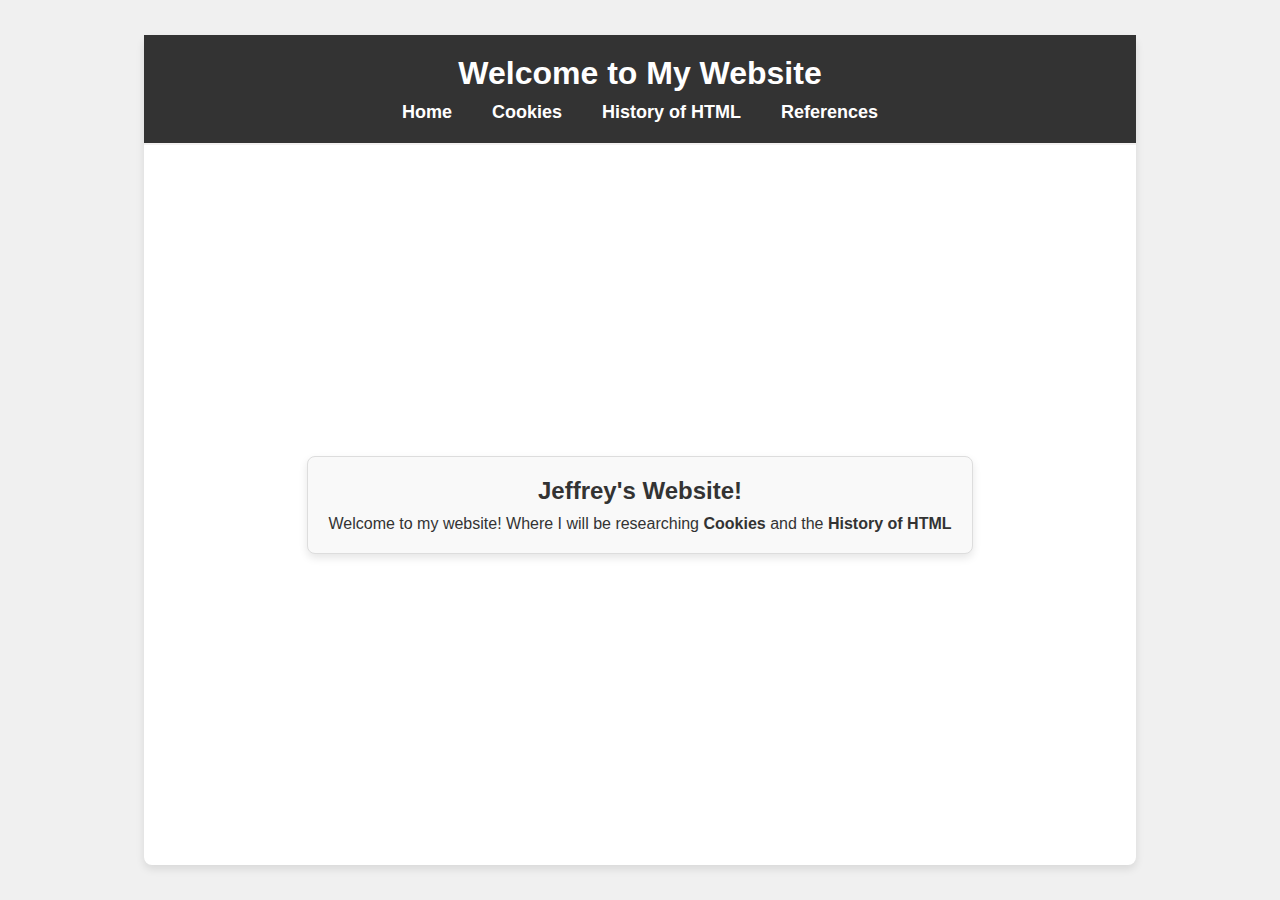
==== Jeffrey website/index.html @ 1dfe27ba "Add files via upload" ====
<!DOCTYPE html>
<html lang="en">
<head>
    <meta charset="UTF-8"> <!-- Defines the character encoding of the page-->
    <meta name="viewport" content="width=device-width, initial-scale=1.0"> <!-- Ensures the website is responsive on mobile devices -->
    <title>My Website</title> <!-- The title on the browser tab -->
    <link rel="stylesheet" href="styles.css"> <!-- Link to the external CSS file -->
</head>
<body>

    <!-- Container for the main content of the page -->
    <div class="container">
        <!-- Header section with the website title and nav menu -->
        <header>
            <h1>Welcome to My Website</h1> <!-- Main heading -->
            <nav>
                <ul>
                    <li><a href="index.html">Home</a></li> <!-- Link to the homepage -->
                    <li><a href="topic1.html">Cookies</a></li> <!-- Link to the Cookies topic page -->
                    <li><a href="topic2.html">History of HTML</a></li> <!-- Link to the History of HTML topic page -->
                    <li><a href="resources.html">References</a></li> <!-- Link to the References page -->
                </ul>
            </nav>
        </header>

        <!-- Main content area for the homepage -->
        <main>
            <section>
                <!-- Section for the introductory content -->
                <h2>Jeffrey's Website!</h2> <!-- Section heading -->
                <p>Welcome to my website! Where I will be researching <b>Cookies</b> and the <b>History of HTML</b></p> <!-- Introduction to the content -->
            </section>
        </main>
    </div>

</body>
</html>
---- Jeffrey website/styles.css ----
/* General styles for the page */
* {
    margin: 0; /* Remove default margin from all elements */
    padding: 0; /* Remove default padding from all elements */
    box-sizing: border-box; /* Makes sure padding and border are included in the width/height of the elements */
}

/* The body of the page */
body {
    font-family: Arial, sans-serif; /* Use a simple, easy-to-read font */
    background-color: #f0f0f0; /* Set a light grey background for the entire page */
    color: #333; /* Dark grey text color for better readability */
    padding: 20px; /* Adds space around the content inside the body */
    display: flex; /* Use flexbox to align the content easily */
    justify-content: center; /* Center the content horizontally */
    align-items: center; /* Center the content vertically */
    height: 100vh; /* Set the body's height to cover the entire viewport */
    background-image: 
      url('https://www.transparenttextures.com/patterns/stardust.png'); /* Add a light star pattern to the background */
    background-size: cover; /* Make the background pattern fill the entire page */
}

/* Container for the whole website's content */
.container {
    width: 80%; /* Make the container 80% of the page's width */
    max-width: 1200px; /* Limit the width of the container to 1200px for larger screens */
    margin: 0 auto; /* Center the container horizontally */
    text-align: center; /* Center the text inside the container */
    background-color: white; /* Give the container a white background */
    border-radius: 8px; /* Add rounded corners to the container */
    box-shadow: 0 4px 8px rgba(0, 0, 0, 0.1); /* Apply a light shadow around the container for a soft effect */
}

/* The header section style */
header {
    background-color: #333; /* Dark grey background for the header */
    color: white; /* White text color for the header */
    padding: 20px; /* Add padding inside the header */
    text-align: center; /* Center the text inside the header */
    border-bottom: 2px solid #f3f1f1; /* Add a light grey line at the bottom of the header */
}

/* Navigation menu inside the header */
header nav {
    margin-top: 10px; /* Adds space between the title and the navigation menu */
}

header nav ul {
    list-style: none; /* Remove the default bullet points from the list */
    display: flex; /* Use flexbox to align the navigation items horizontally */
    justify-content: center; /* Center the navigation items horizontally */
}

header nav ul li {
    margin: 0 20px; /* Add space between each list item (menu item) */
}

/* Styling for the links in the navigation menu */
header nav ul li a {
    color: white; /* Make the links white so they stand out on the dark header */
    text-decoration: none; /* Remove the underline from links */
    font-weight: bold; /* Make the links bold for emphasis */
    font-size: 18px; /* Set the font size for the links */
}

/* Hover effect for the links in the navigation menu */
header nav ul li a:hover {
    text-decoration: underline; /* Underline the link when hovered */
    color: #ccc; /* Change the link color to a lighter grey when hovered */
}

/* Main content area of the website */
main {
    padding: 20px; /* Adds padding inside the main content area */
    display: flex; /* Use flexbox to align content in the center */
    justify-content: center; /* Center the content horizontally */
    align-items: center; /* Center the content vertically */
    height: 80vh; /* Take up 80% of the height of the viewport */
}

/* Section styles inside the main content */
section {
    text-align: center; /* Center the text inside each section */
    margin: 20px 0; /* Add space between the sections */
    background-color: #f9f9f9; /* Light grey background for each section */
    padding: 20px; /* Add padding inside each section */
    border-radius: 8px; /* Round the corners of the sections */
    box-shadow: 0 4px 8px rgba(0, 0, 0, 0.1); /* Add a light shadow around each section for depth */
    border: 1px solid #ddd; /* Add a light border to separate the sections */
}

/* Section headings (h2) style */
section h2 {
    font-size: 24px; /* Increase the font size for section headings */
    color: #333; /* Dark grey color for headings */
    margin-bottom: 10px; /* Add some space below the heading */
}

/* Footer (not visible in this version) */
footer {
    display: none; /* Hide the footer (it’s not used in this version) */
}

/* General link styles */
a {
    color: #333; /* Dark grey color for links */
}

a:hover {
    color: #666; /* Lighter grey color when hovering over links */
}

/* Table styling */
table {
    width: 100%; /* Make the table take up the full width */
    margin-top: 20px; /* Add space above the table */
    border-collapse: collapse; /* Remove space between table cells */
    color: #333; /* Dark grey color for table text */
}

table, th, td {
    border: 1px solid #ddd; /* Light grey border around the table and cells */
}

th, td {
    padding: 10px; /* Add padding inside the table cells */
    text-align: left; /* Align text to the left in cells */
}

table th {
    background-color: #f1f1f1; /* Light grey background for table headers */
}

/* Responsive Design: Adjust layout for smaller screens (less than 768px) */
@media (max-width: 768px) {
    .container {
        width: 100%; /* Make the container take up the full width on smaller screens */
        padding: 10px; /* Reduce padding on smaller screens */
    }

    header nav ul li {
        display: block; /* Stack the menu items vertically */
        margin-bottom: 10px; /* Add space between menu items */
    }
}
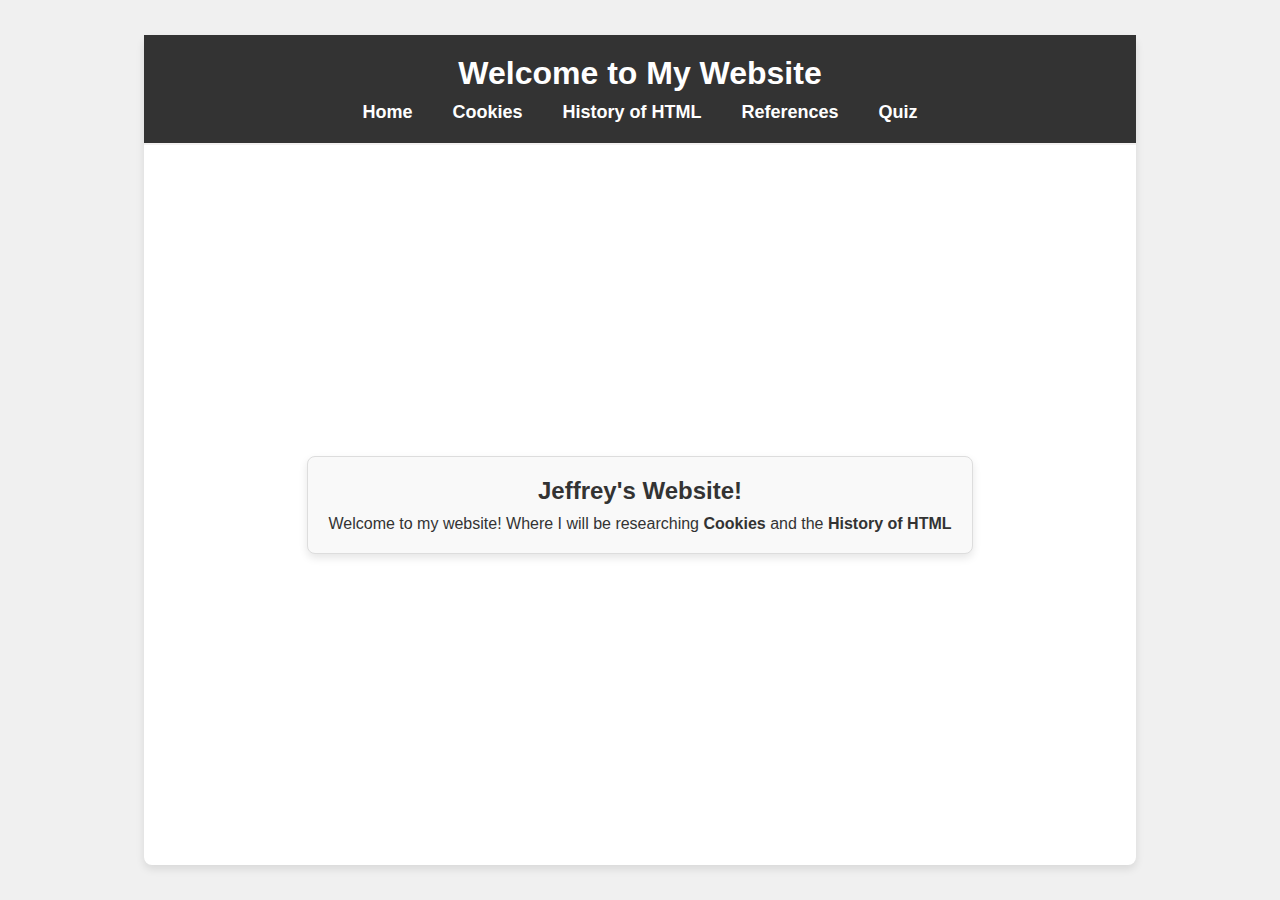
==== commit 2bd9579d: "Add files via upload" ====
--- a/Jeffrey website/index.html
+++ b/Jeffrey website/index.html
@@ -19,6 +19,7 @@
                     <li><a href="topic1.html">Cookies</a></li> <!-- Link to the Cookies topic page -->
                     <li><a href="topic2.html">History of HTML</a></li> <!-- Link to the History of HTML topic page -->
                     <li><a href="resources.html">References</a></li> <!-- Link to the References page -->
+                    <li><a href="quiz.html">Quiz</a></li> <!-- Link to Quiz -->
                 </ul>
             </nav>
         </header>
